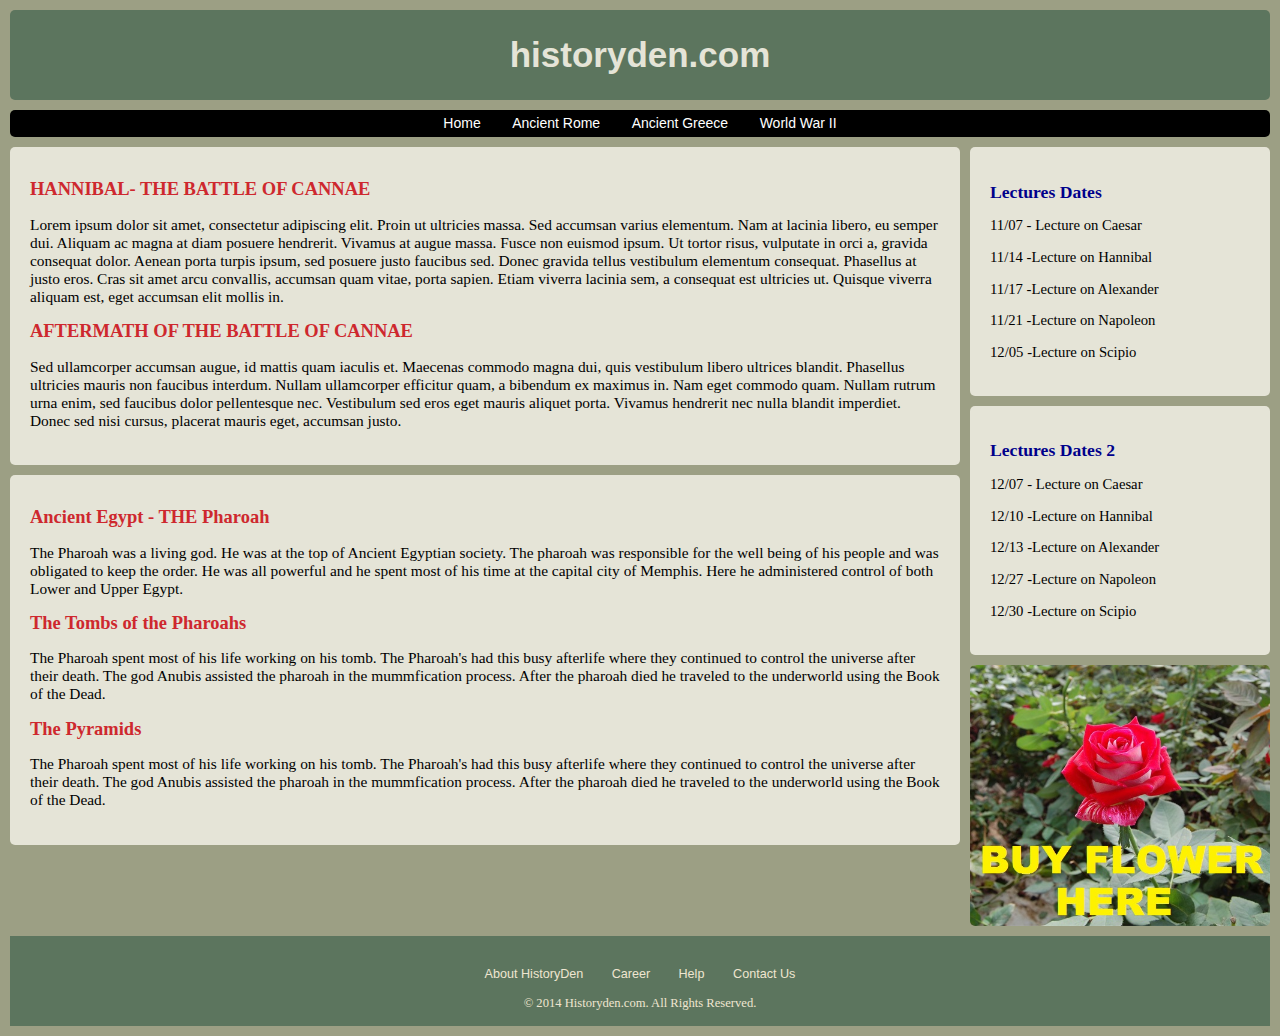
==== website-flexible/index.html @ 551f6f43 "from master" ====
<!DOCTYPE html>
<html>
<head>
	<title></title>
<link rel="stylesheet" type="text/css" href="stylesheet.css">
</head>
<body>
<div id="header">
	<h3>historyden.com</h3>
</div>
<div id="navbar">
	<ul>
		<li><a href="">Home</a></li>
		<li><a href="">Ancient Rome</a></li>
		<li><a href="">Ancient Greece</a></li>
		<li><a href="">World War II</a></li>
	</ul>
</div>

<div class="sideright">
	<h2>Lectures Dates</h2>
	<p>11/07 - Lecture on Caesar</p>
	<p>11/14 -Lecture on Hannibal </p>
	<p>11/17 -Lecture on Alexander </p>
	<p>11/21 -Lecture on Napoleon </p>	
	<p>12/05 -Lecture on Scipio </p>
</div>

<div class="sideright">
	<h2>Lectures Dates 2</h2>
	<p>12/07 - Lecture on Caesar</p>
	<p>12/10 -Lecture on Hannibal </p>
	<p>12/13 -Lecture on Alexander </p>
	<p>12/27 -Lecture on Napoleon </p>	
	<p>12/30 -Lecture on Scipio </p>
</div>

<div>
	<img class="imagesidebar" src="theflower.jpg">
</div>
<div class="main">
	<h1>HANNIBAL- THE BATTLE OF CANNAE</h1>
	<p>
		Lorem ipsum dolor sit amet, consectetur adipiscing elit. Proin ut ultricies massa. Sed accumsan varius elementum. Nam at lacinia libero, eu semper dui. Aliquam ac magna at diam posuere hendrerit. Vivamus at augue massa. Fusce non euismod ipsum. Ut tortor risus, vulputate in orci a, gravida consequat dolor. Aenean porta turpis ipsum, sed posuere justo faucibus sed. Donec gravida tellus vestibulum elementum consequat. Phasellus at justo eros. Cras sit amet arcu convallis, accumsan quam vitae, porta sapien. Etiam viverra lacinia sem, a consequat est ultricies ut. Quisque viverra aliquam est, eget accumsan elit mollis in. 
	</p>
	<h1>AFTERMATH OF THE BATTLE OF CANNAE</h1>
	<p>
		Sed ullamcorper accumsan augue, id mattis quam iaculis et. Maecenas commodo magna dui, quis vestibulum libero ultrices blandit. Phasellus ultricies mauris non faucibus interdum. Nullam ullamcorper efficitur quam, a bibendum ex maximus in. Nam eget commodo quam. Nullam rutrum urna enim, sed faucibus dolor pellentesque nec. Vestibulum sed eros eget mauris aliquet porta. Vivamus hendrerit nec nulla blandit imperdiet. Donec sed nisi cursus, placerat mauris eget, accumsan justo. 
	</p>
</div>
<div class="main">
	 <h1>Ancient Egypt - THE Pharoah</h1> 
		 <p> The Pharoah was a living god.  He was at the top of Ancient Egyptian society.  The pharoah was responsible for the well being of his people and was obligated to keep the order.  He was all powerful and he spent most of his time at the capital city of Memphis.  Here  he administered control of both Lower and Upper Egypt. 
		 </p>

	 <h1>The Tombs of the Pharoahs</h1>
		  <p> The Pharoah spent most of his life working on his tomb.  The Pharoah's had this busy afterlife where they continued to control the universe after their death.  The god Anubis assisted the pharoah in the mummfication process.  After the pharoah died he traveled to the underworld using the Book of the Dead. 
		  </p>

	  <h1>The Pyramids</h1>
		  <p> The Pharoah spent most of his life working on his tomb.  The Pharoah's had this busy afterlife where they continued to control the universe after their death.  The god Anubis assisted the pharoah in the mummfication process.  After the pharoah died he traveled to the underworld using the Book of the Dead. 
		  </p> 
</div>﻿
<div id="footer">
	<ul>
		<li><a href="">About HistoryDen</a></li>
		<li><a href="">Career</a></li>
		<li><a href="">Help </a></li>
		<li><a href="">Contact Us</a></li>
	</ul>
	&copy; 2014 Historyden.com.  All Rights Reserved.
</div>
</body>
</html>
---- website-flexible/stylesheet.css ----
/*================LAYOUT SECTION ====================  */

body{
	background-color:#9c9f84;
	margin:0px;
	font-family: Verdana, Georgia, serif;
	font-size: 14px;
}
#header{
	background-color:#5c755e; 
	margin:10px;
	height: 90px;
	border-radius: 5px;
}
#navbar ul {
	list-style: none;
	text-align: center;
	background-color: #000;
	border-radius: 5px;
	margin:10px;
	padding: 5px;
	
}
#navbar ul li{
	display: inline;
}
#navbar ul li a{
	text-decoration: none;
	font-family: Arial;
	padding: .2em 1em;
	color:#fff;
	background-color: #000;
}
#navbar ul li a:hover{
	color: #000;
	background-color: #fff;
}
.main{
	background-color:#e5e4d7; 
	margin-top: 10px;
    margin-bottom: 10px;
    margin-right: 320px;
    margin-left: 10px;
	padding:20px;
	font-size:110%;
	border-radius: 5px;
}
.imagesidebar{
	width:300px;
	border-radius: 5px;
	float:right;
	margin-top: 0px;
    margin-bottom: 10px;
    margin-right: 10px;
    margin-left: 10px;
	clear: right;
	opacity: 1.0;
	transition: opacity 0.5s ease-in-out;
}
.imagesidebar:hover{
	opacity:0.4;
}
.sideright{
	background-color:#e5e4d7; 
	margin-top: 0px;
    margin-bottom: 10px;
    margin-right: 10px;
    margin-left: 10px;
	padding:20px;
	width: 260px;
	font-size:105%;
	border-radius: 5px;
	float:right;
	clear: right;
}
#footer{
	background-color:#5c755e; 
	margin:10px;
	height: 60px;
	clear: both;
	color: #efe5d0;
	padding: 15px;
	text-align: center;
	font-size: 90%;
}
#footer ul {
	list-style: none;
	text-align: center;
	border-radius: 5px;
	margin:10px;
	padding: 5px;
	
}
#footer ul li{
	display: inline;
}
#footer ul li a{
	text-decoration: none;
	font-family: Arial;
	padding: .2em 1em;
	color:#efe5d0;
	background-color: #5c755e;
}
#footer ul li a:hover{
	color: #000;
	background-color: #fff;
}
/*================HEADINGS SECTION ====================  */
h1{
	font-size: 120%;
	color:#ce282e;
}
h2{
	font-size: 120%;
	color:darkblue;
}
h3{
	font-size: 250%;
	text-align: center;
	color:#e5e4d7;
	font-family: "Century Gothic", "Gill Sans", Arial,  sans serif;
	margin:0px;  
	position: relative;
	top: 50%;
	-webkit-transform: translateY(-50%);
	-ms-transform:translateY(-50%);
	transform:translateY(-50%);
}
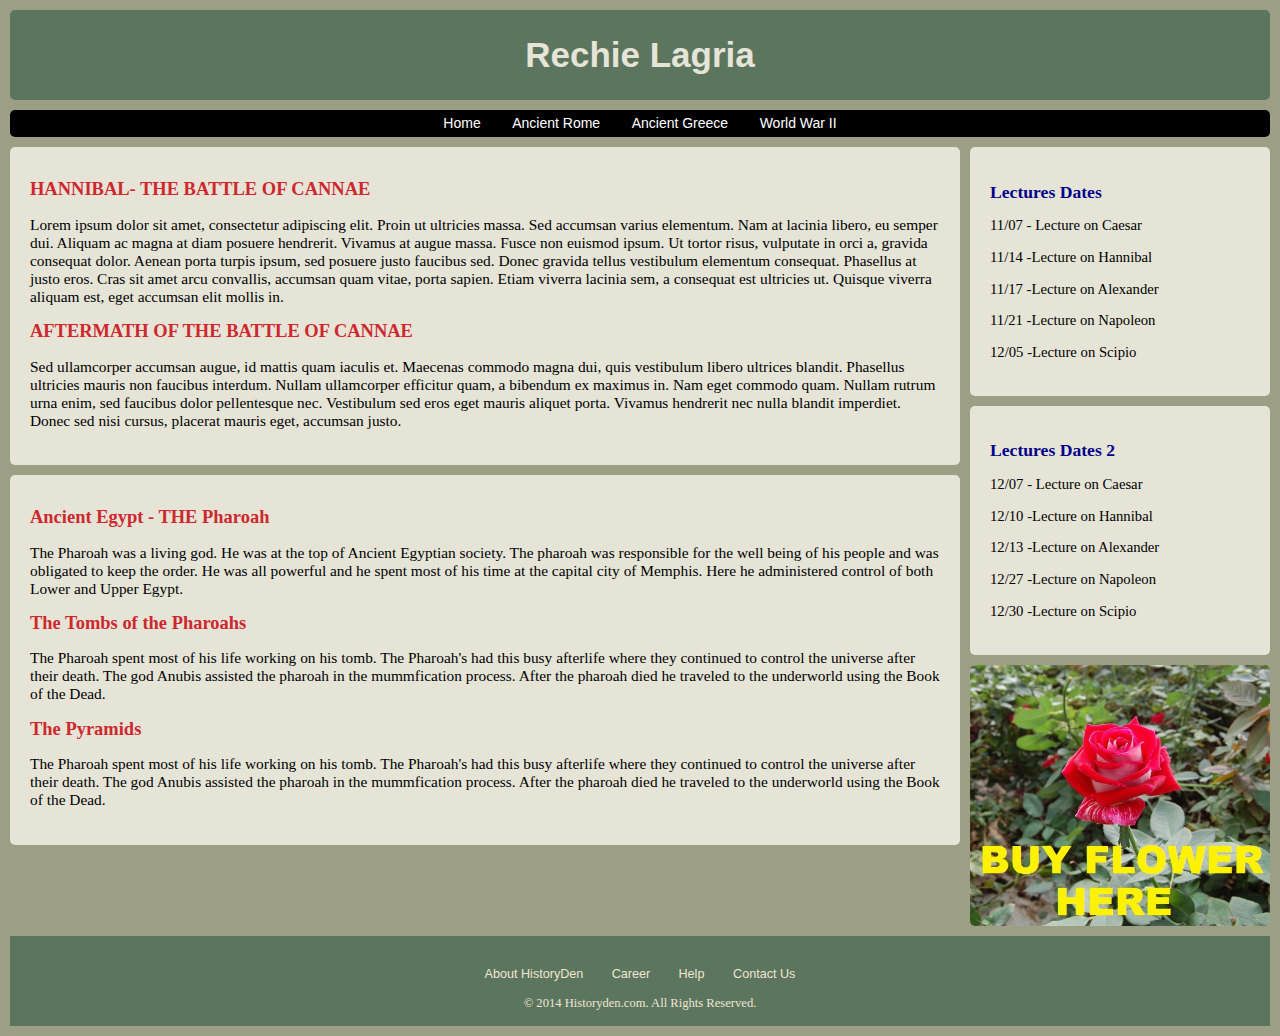
==== commit a93d2aec: "edit file" ====
--- a/website-flexible/index.html
+++ b/website-flexible/index.html
@@ -1,74 +1,92 @@
 <!DOCTYPE html>
 <html>
+
 <head>
 	<title></title>
-<link rel="stylesheet" type="text/css" href="stylesheet.css">
+	<link rel="stylesheet" type="text/css" href="stylesheet.css">
 </head>
+
 <body>
-<div id="header">
-	<h3>historyden.com</h3>
-</div>
-<div id="navbar">
-	<ul>
-		<li><a href="">Home</a></li>
-		<li><a href="">Ancient Rome</a></li>
-		<li><a href="">Ancient Greece</a></li>
-		<li><a href="">World War II</a></li>
-	</ul>
-</div>
+	<div id="header">
+		<h3>Rechie Lagria</h3>
+	</div>
+	<div id="navbar">
+		<ul>
+			<li><a href="">Home</a></li>
+			<li><a href="">Ancient Rome</a></li>
+			<li><a href="">Ancient Greece</a></li>
+			<li><a href="">World War II</a></li>
+		</ul>
+	</div>
 
-<div class="sideright">
-	<h2>Lectures Dates</h2>
-	<p>11/07 - Lecture on Caesar</p>
-	<p>11/14 -Lecture on Hannibal </p>
-	<p>11/17 -Lecture on Alexander </p>
-	<p>11/21 -Lecture on Napoleon </p>	
-	<p>12/05 -Lecture on Scipio </p>
-</div>
+	<div class="sideright">
+		<h2>Lectures Dates</h2>
+		<p>11/07 - Lecture on Caesar</p>
+		<p>11/14 -Lecture on Hannibal </p>
+		<p>11/17 -Lecture on Alexander </p>
+		<p>11/21 -Lecture on Napoleon </p>
+		<p>12/05 -Lecture on Scipio </p>
+	</div>
 
-<div class="sideright">
-	<h2>Lectures Dates 2</h2>
-	<p>12/07 - Lecture on Caesar</p>
-	<p>12/10 -Lecture on Hannibal </p>
-	<p>12/13 -Lecture on Alexander </p>
-	<p>12/27 -Lecture on Napoleon </p>	
-	<p>12/30 -Lecture on Scipio </p>
-</div>
+	<div class="sideright">
+		<h2>Lectures Dates 2</h2>
+		<p>12/07 - Lecture on Caesar</p>
+		<p>12/10 -Lecture on Hannibal </p>
+		<p>12/13 -Lecture on Alexander </p>
+		<p>12/27 -Lecture on Napoleon </p>
+		<p>12/30 -Lecture on Scipio </p>
+	</div>
 
-<div>
-	<img class="imagesidebar" src="theflower.jpg">
-</div>
-<div class="main">
-	<h1>HANNIBAL- THE BATTLE OF CANNAE</h1>
-	<p>
-		Lorem ipsum dolor sit amet, consectetur adipiscing elit. Proin ut ultricies massa. Sed accumsan varius elementum. Nam at lacinia libero, eu semper dui. Aliquam ac magna at diam posuere hendrerit. Vivamus at augue massa. Fusce non euismod ipsum. Ut tortor risus, vulputate in orci a, gravida consequat dolor. Aenean porta turpis ipsum, sed posuere justo faucibus sed. Donec gravida tellus vestibulum elementum consequat. Phasellus at justo eros. Cras sit amet arcu convallis, accumsan quam vitae, porta sapien. Etiam viverra lacinia sem, a consequat est ultricies ut. Quisque viverra aliquam est, eget accumsan elit mollis in. 
-	</p>
-	<h1>AFTERMATH OF THE BATTLE OF CANNAE</h1>
-	<p>
-		Sed ullamcorper accumsan augue, id mattis quam iaculis et. Maecenas commodo magna dui, quis vestibulum libero ultrices blandit. Phasellus ultricies mauris non faucibus interdum. Nullam ullamcorper efficitur quam, a bibendum ex maximus in. Nam eget commodo quam. Nullam rutrum urna enim, sed faucibus dolor pellentesque nec. Vestibulum sed eros eget mauris aliquet porta. Vivamus hendrerit nec nulla blandit imperdiet. Donec sed nisi cursus, placerat mauris eget, accumsan justo. 
-	</p>
-</div>
-<div class="main">
-	 <h1>Ancient Egypt - THE Pharoah</h1> 
-		 <p> The Pharoah was a living god.  He was at the top of Ancient Egyptian society.  The pharoah was responsible for the well being of his people and was obligated to keep the order.  He was all powerful and he spent most of his time at the capital city of Memphis.  Here  he administered control of both Lower and Upper Egypt. 
-		 </p>
+	<div>
+		<img class="imagesidebar" src="theflower.jpg">
+	</div>
+	<div class="main">
+		<h1>HANNIBAL- THE BATTLE OF CANNAE</h1>
+		<p>
+			Lorem ipsum dolor sit amet, consectetur adipiscing elit. Proin ut ultricies massa. Sed accumsan varius
+			elementum. Nam at lacinia libero, eu semper dui. Aliquam ac magna at diam posuere hendrerit. Vivamus at
+			augue massa. Fusce non euismod ipsum. Ut tortor risus, vulputate in orci a, gravida consequat dolor. Aenean
+			porta turpis ipsum, sed posuere justo faucibus sed. Donec gravida tellus vestibulum elementum consequat.
+			Phasellus at justo eros. Cras sit amet arcu convallis, accumsan quam vitae, porta sapien. Etiam viverra
+			lacinia sem, a consequat est ultricies ut. Quisque viverra aliquam est, eget accumsan elit mollis in.
+		</p>
+		<h1>AFTERMATH OF THE BATTLE OF CANNAE</h1>
+		<p>
+			Sed ullamcorper accumsan augue, id mattis quam iaculis et. Maecenas commodo magna dui, quis vestibulum
+			libero ultrices blandit. Phasellus ultricies mauris non faucibus interdum. Nullam ullamcorper efficitur
+			quam, a bibendum ex maximus in. Nam eget commodo quam. Nullam rutrum urna enim, sed faucibus dolor
+			pellentesque nec. Vestibulum sed eros eget mauris aliquet porta. Vivamus hendrerit nec nulla blandit
+			imperdiet. Donec sed nisi cursus, placerat mauris eget, accumsan justo.
+		</p>
+	</div>
+	<div class="main">
+		<h1>Ancient Egypt - THE Pharoah</h1>
+		<p> The Pharoah was a living god. He was at the top of Ancient Egyptian society. The pharoah was responsible for
+			the well being of his people and was obligated to keep the order. He was all powerful and he spent most of
+			his time at the capital city of Memphis. Here he administered control of both Lower and Upper Egypt.
+		</p>
 
-	 <h1>The Tombs of the Pharoahs</h1>
-		  <p> The Pharoah spent most of his life working on his tomb.  The Pharoah's had this busy afterlife where they continued to control the universe after their death.  The god Anubis assisted the pharoah in the mummfication process.  After the pharoah died he traveled to the underworld using the Book of the Dead. 
-		  </p>
+		<h1>The Tombs of the Pharoahs</h1>
+		<p> The Pharoah spent most of his life working on his tomb. The Pharoah's had this busy afterlife where they
+			continued to control the universe after their death. The god Anubis assisted the pharoah in the mummfication
+			process. After the pharoah died he traveled to the underworld using the Book of the Dead.
+		</p>
 
-	  <h1>The Pyramids</h1>
-		  <p> The Pharoah spent most of his life working on his tomb.  The Pharoah's had this busy afterlife where they continued to control the universe after their death.  The god Anubis assisted the pharoah in the mummfication process.  After the pharoah died he traveled to the underworld using the Book of the Dead. 
-		  </p> 
-</div>﻿
-<div id="footer">
-	<ul>
-		<li><a href="">About HistoryDen</a></li>
-		<li><a href="">Career</a></li>
-		<li><a href="">Help </a></li>
-		<li><a href="">Contact Us</a></li>
-	</ul>
-	&copy; 2014 Historyden.com.  All Rights Reserved.
-</div>
+		<h1>The Pyramids</h1>
+		<p> The Pharoah spent most of his life working on his tomb. The Pharoah's had this busy afterlife where they
+			continued to control the universe after their death. The god Anubis assisted the pharoah in the mummfication
+			process. After the pharoah died he traveled to the underworld using the Book of the Dead.
+		</p>
+	</div>﻿
+	<div id="footer">
+		<ul>
+			<li><a href="">About HistoryDen</a></li>
+			<li><a href="">Career</a></li>
+			<li><a href="">Help </a></li>
+			<li><a href="">Contact Us</a></li>
+		</ul>
+		&copy; 2014 Historyden.com. All Rights Reserved.
+	</div>
 </body>
+
 </html>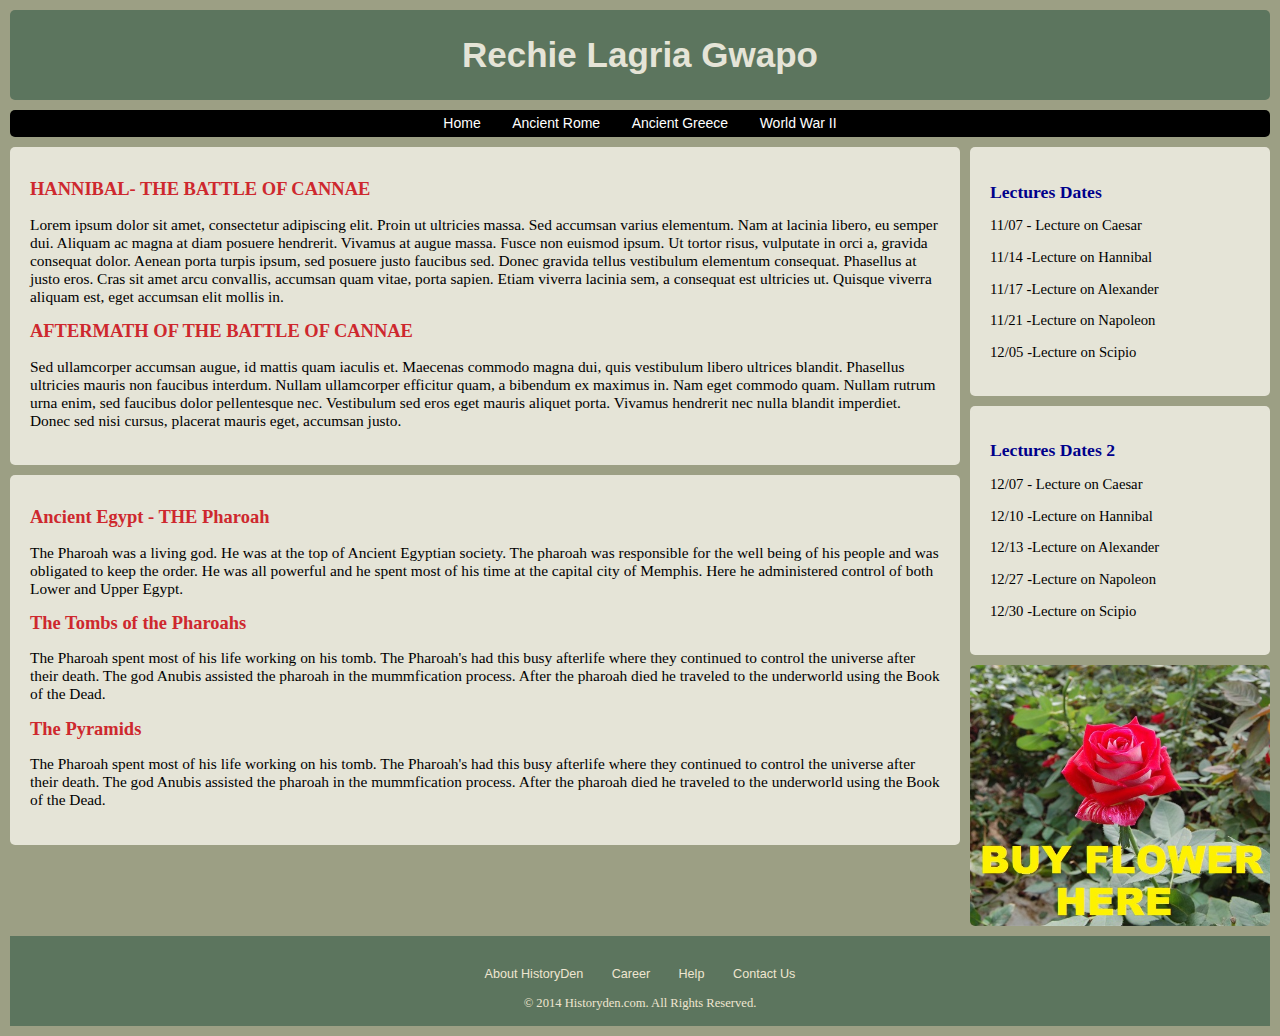
==== commit 18fe3d3e: "Merge 7e347239596886b581ebd232a759620cef1af348 into 7a82048b377781ea2cfd703a852d11f647458a16" ====
--- a/website-flexible/index.html
+++ b/website-flexible/index.html
@@ -8,7 +8,7 @@
 
 <body>
 	<div id="header">
-		<h3>Rechie Lagria</h3>
+		<h3>Rechie Lagria Gwapo</h3>
 	</div>
 	<div id="navbar">
 		<ul>
